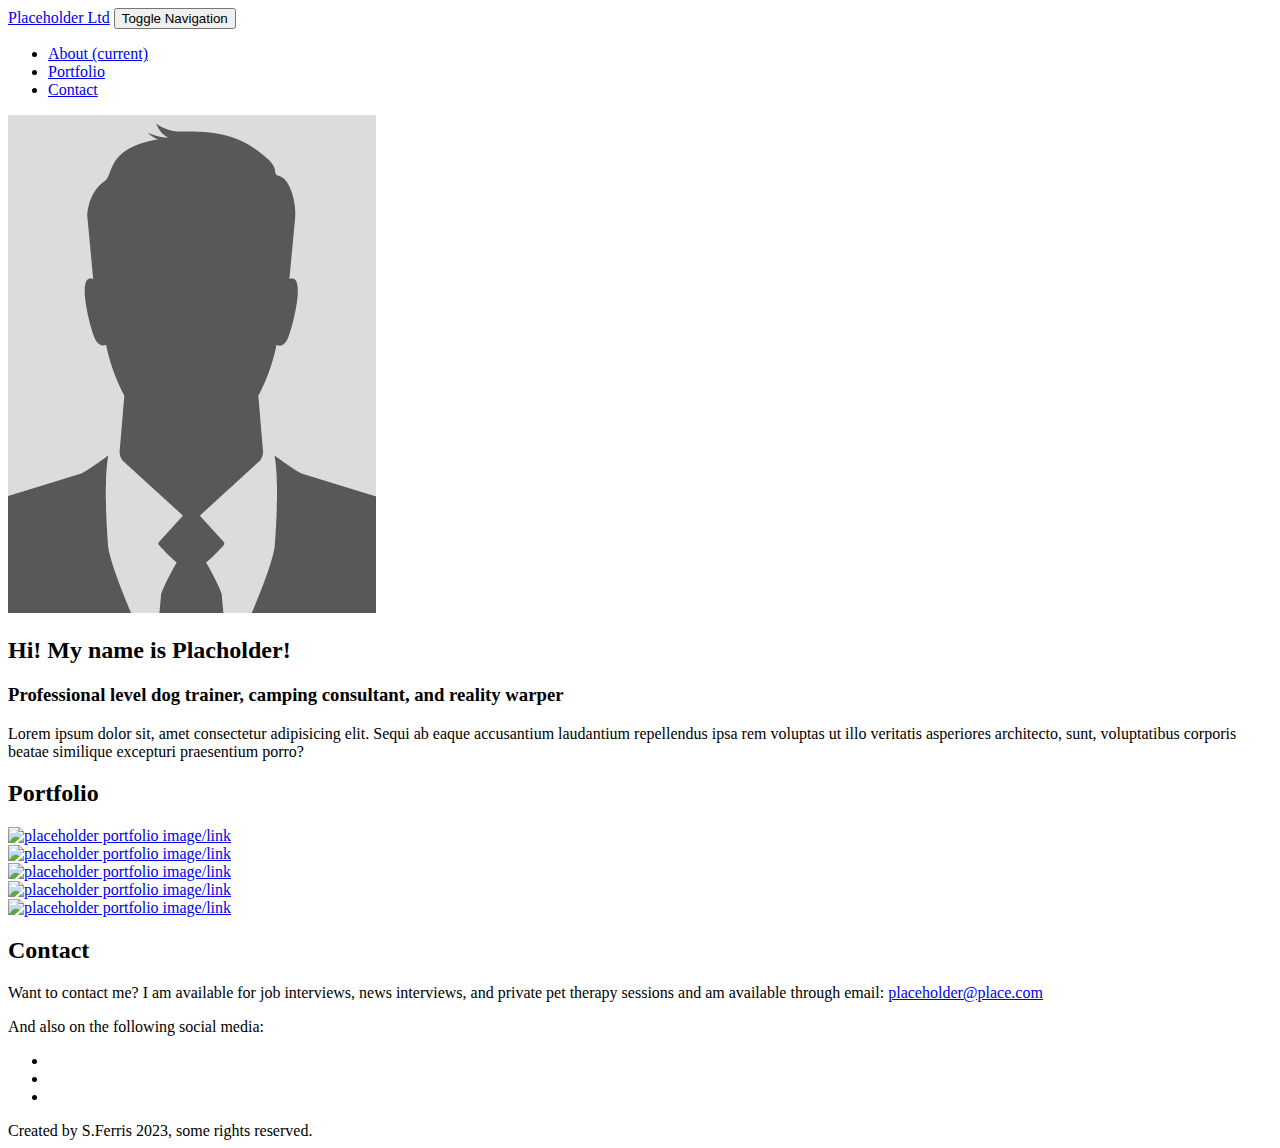
==== basic_portfolio/index.html @ ab1d17e2 "Rewrite the navbar and menu" ====
<!DOCTYPE html>
<html lang="en">
<head>
    <meta charset="UTF-8">
    <meta http-equiv="X-UA-Compatible" content="IE=edge">
    <meta name="viewport" content="width=device-width, initial-scale=1.0">
    <title>__Name__ Portfolio</title>
    <!--Bootstrap CSS cdn-->
    <link rel="stylesheet" href="https://cdn.jsdelivr.net/npm/bootstrap@4.6.2/dist/css/bootstrap.min.css" integrity="sha384-xOolHFLEh07PJGoPkLv1IbcEPTNtaed2xpHsD9ESMhqIYd0nLMwNLD69Npy4HI+N" crossorigin="anonymous">
    <!--Compiled stylesheet-->
    <link rel="stylesheet" href="/styles/main.css">
    <!--Font awesome cdn-->
    <link rel="stylesheet" href="https://cdnjs.cloudflare.com/ajax/libs/font-awesome/6.4.0/css/all.min.css" integrity="sha512-iecdLmaskl7CVkqkXNQ/ZH/XLlvWZOJyj7Yy7tcenmpD1ypASozpmT/E0iPtmFIB46ZmdtAc9eNBvH0H/ZpiBw==" crossorigin="anonymous" referrerpolicy="no-referrer">
    <!--Google font-->
    <link href="https://fonts.googleapis.com/css?family=Open+Sans" rel="stylesheet">
    <!--Bootstrap JS and jQuery cdns-->
    <script src="https://cdn.jsdelivr.net/npm/jquery@3.5.1/dist/jquery.slim.min.js" integrity="sha384-DfXdz2htPH0lsSSs5nCTpuj/zy4C+OGpamoFVy38MVBnE+IbbVYUew+OrCXaRkfj" crossorigin="anonymous"></script>
    <script src="https://cdn.jsdelivr.net/npm/bootstrap@4.6.2/dist/js/bootstrap.bundle.min.js" integrity="sha384-Fy6S3B9q64WdZWQUiU+q4/2Lc9npb8tCaSX9FK7E8HnRr0Jz8D6OP9dO5Vg3Q9ct" crossorigin="anonymous"></script>
    <!--JS-->
    <script src="/main.js"></script>
</head>
<body data-spy="scroll" data-target="#navbar">
    <nav class="navbar navbar-expand-lg navbar-dark bg-dark fixed-top">
        <a class="navbar-brand" href="#"><i class="fa fa-rocket" aria-hidden="true"></i> Placeholder Ltd</a>
        <button class="navbar-toggler" type="button" data-toggle="collapse" data-target="#navbarSupportedContent" aria-controls="navbarSupportedContent" aria-expanded="false" aria-label="Toggle navigation">
            <span class="sr-only">Toggle Navigation</span>
            <span class="navbar-toggler-icon"></span>
        </button>

        <div class="collapse navbar-collapse" id="navbarSupportedContent">
            <ul class="navbar-nav ml-auto">
                <li class="nav-item active">
                    <a class="nav-link" href="#about">About <span class="sr-only">(current)</span></a>
                </li>
                <li class="nav-item">
                    <a class="nav-link" href="#portfolio">Portfolio</a>
                </li>
                <li class="nav-item">
                    <a class="nav-link" href="#contact">Contact</a>
                </li>
            </ul>
        </div>
    </nav>
    
    <div class="jumbotron" id="about">
        <div class="container">
            <div class="row">
                <div class="col-6">
                    <img src="img/man-placeholder-e1520494457998.png" alt="placeholder portrait" class="img-fluid img-circle">
                </div>
                <div class="col-12">
                    <h2>Hi! My name is Placholder!</h2>
                    <h3>Professional level dog trainer, camping consultant, and reality warper</h3>
                    <p>Lorem ipsum dolor sit, amet consectetur adipisicing elit. Sequi ab eaque accusantium laudantium repellendus ipsa rem voluptas ut illo veritatis asperiores architecto, sunt, voluptatibus corporis beatae similique excepturi praesentium porro?</p>

                </div>
            </div>
        </div>
    </div>
    <div class="container portfolio" id="portfolio">
        <h2><i class="fa fa-code" aria-hidden="true"></i> Portfolio</h2>
        <div class="row">
            <div class="col-lg-4 portfolio-item">
                <a href="#">
                    <img class="img-fluid" src="https://placehold.co/600x400/blue-green/white?text=Placeholder+Project" alt="placeholder portfolio image/link">
                </a>
            </div>
            <div class="col-lg-4 portfolio-item">
                <a href="#">
                    <img class="img-fluid" src="https://placehold.co/600x400/blue-green/white?text=Placeholder+Project" alt="placeholder portfolio image/link">
                </a>
            </div>
            <div class="col-lg-4 portfolio-item">
                <a href="#">
                    <img class="img-fluid" src="https://placehold.co/600x400/blue-green/white?text=Placeholder+Project" alt="placeholder portfolio image/link">
                </a>
            </div>
            <div class="col-lg-4 portfolio-item">
                <a href="#">
                    <img class="img-fluid" src="https://placehold.co/600x400/blue-green/white?text=Placeholder+Project" alt="placeholder portfolio image/link">
                </a>
            </div>
            <div class="col-lg-4 portfolio-item">
                <a href="#">
                    <img class="img-fluid" src="https://placehold.co/600x400/blue-green/white?text=Placeholder+Project" alt="placeholder portfolio image/link">
                </a>
            </div>
        </div>
    </div>
    <div class="jumbotron contact" id="contact">
        <div class="container">
            <div class="row">
                <div class="col-md-6">
                    <h2><i class="fa fa-envelope"></i> Contact</h2>
                    <p>
                        Want to contact me? I am available for job interviews, news interviews, and private pet therapy sessions and am available through email:
                        <a href="mailto:placeholder@place.com">placeholder@place.com</a>
                    </p>
                    <p>And also on the following social media:</p>
                    <ul class="list-inline social">
                        <li><a href="#" target="_blank"><i class="fa-brands fa-linkedin" aria-hidden="true"></i></a></li>
                        <li><a href="#" target="_blank"><i class="fa-brands fa-github" aria-hidden="true"></i></a></li>
                        <li><a href="#" target="_blank"><i class="fa-brands fa-twitter" aria-hidden="true"></i></a></li>
                    </ul>
                </div>
            </div>
        </div>
    </div>
    <footer>
        <div class="container">
            Created by S.Ferris 2023, some rights reserved.
        </div>
    </footer>
</body>
</html>
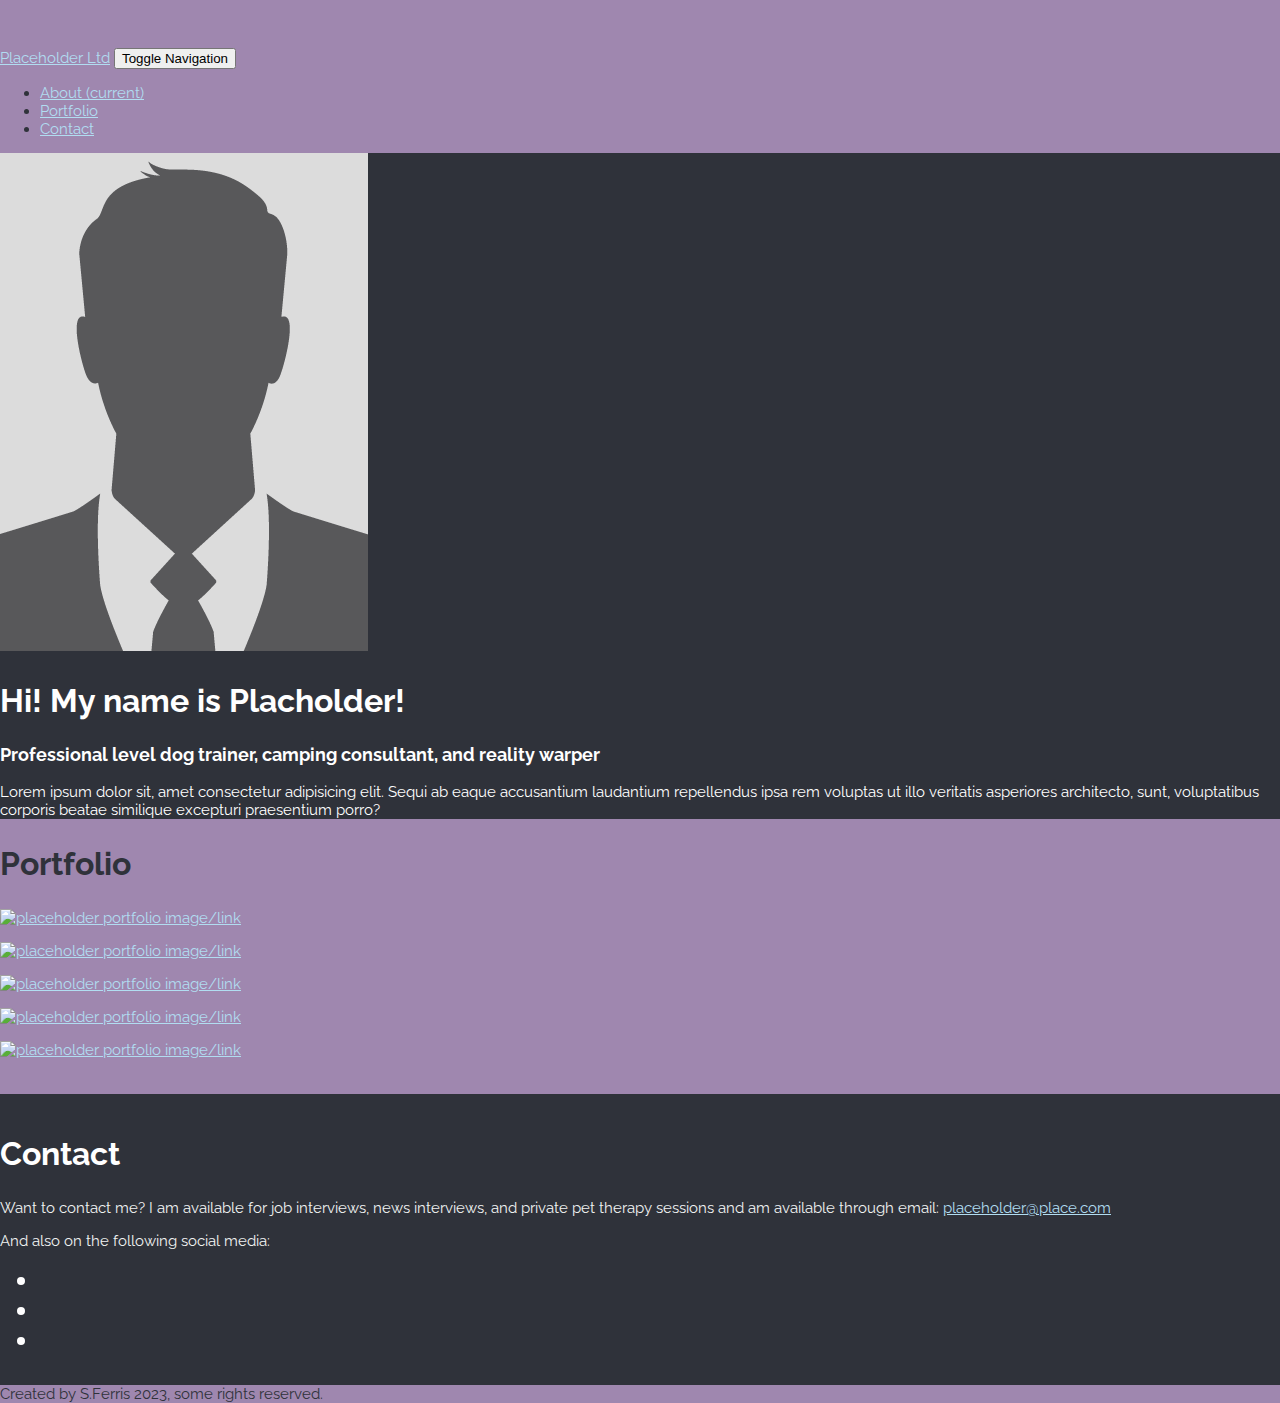
==== commit a5d07264: "First pass of design finished" ====
--- a/basic_portfolio/index.html
+++ b/basic_portfolio/index.html
@@ -8,19 +8,17 @@
     <!--Bootstrap CSS cdn-->
     <link rel="stylesheet" href="https://cdn.jsdelivr.net/npm/bootstrap@4.6.2/dist/css/bootstrap.min.css" integrity="sha384-xOolHFLEh07PJGoPkLv1IbcEPTNtaed2xpHsD9ESMhqIYd0nLMwNLD69Npy4HI+N" crossorigin="anonymous">
     <!--Compiled stylesheet-->
-    <link rel="stylesheet" href="/styles/main.css">
+    <link rel="stylesheet" href="./styles/main.css">
     <!--Font awesome cdn-->
     <link rel="stylesheet" href="https://cdnjs.cloudflare.com/ajax/libs/font-awesome/6.4.0/css/all.min.css" integrity="sha512-iecdLmaskl7CVkqkXNQ/ZH/XLlvWZOJyj7Yy7tcenmpD1ypASozpmT/E0iPtmFIB46ZmdtAc9eNBvH0H/ZpiBw==" crossorigin="anonymous" referrerpolicy="no-referrer">
-    <!--Google font-->
-    <link href="https://fonts.googleapis.com/css?family=Open+Sans" rel="stylesheet">
     <!--Bootstrap JS and jQuery cdns-->
     <script src="https://cdn.jsdelivr.net/npm/jquery@3.5.1/dist/jquery.slim.min.js" integrity="sha384-DfXdz2htPH0lsSSs5nCTpuj/zy4C+OGpamoFVy38MVBnE+IbbVYUew+OrCXaRkfj" crossorigin="anonymous"></script>
     <script src="https://cdn.jsdelivr.net/npm/bootstrap@4.6.2/dist/js/bootstrap.bundle.min.js" integrity="sha384-Fy6S3B9q64WdZWQUiU+q4/2Lc9npb8tCaSX9FK7E8HnRr0Jz8D6OP9dO5Vg3Q9ct" crossorigin="anonymous"></script>
     <!--JS-->
     <script src="/main.js"></script>
 </head>
-<body data-spy="scroll" data-target="#navbar">
-    <nav class="navbar navbar-expand-lg navbar-dark bg-dark fixed-top">
+<body data-spy="scroll" data-target="#navbar" data-offset="0">
+    <nav class="navbar navbar-expand-lg navbar-dark bg-dark fixed-top" id="navbar">
         <a class="navbar-brand" href="#"><i class="fa fa-rocket" aria-hidden="true"></i> Placeholder Ltd</a>
         <button class="navbar-toggler" type="button" data-toggle="collapse" data-target="#navbarSupportedContent" aria-controls="navbarSupportedContent" aria-expanded="false" aria-label="Toggle navigation">
             <span class="sr-only">Toggle Navigation</span>
@@ -29,7 +27,7 @@
 
         <div class="collapse navbar-collapse" id="navbarSupportedContent">
             <ul class="navbar-nav ml-auto">
-                <li class="nav-item active">
+                <li class="nav-item">
                     <a class="nav-link" href="#about">About <span class="sr-only">(current)</span></a>
                 </li>
                 <li class="nav-item">
@@ -41,52 +39,53 @@
             </ul>
         </div>
     </nav>
-    
-    <div class="jumbotron" id="about">
-        <div class="container">
-            <div class="row">
-                <div class="col-6">
-                    <img src="img/man-placeholder-e1520494457998.png" alt="placeholder portrait" class="img-fluid img-circle">
+
+    <div class="jumbotron about" id="about">
+        <div class="container-fluid">
+            <div class="row align-items-center">
+                <div class="col-md-3">
+                    <img src="img/man-placeholder-e1520494457998.png" alt="placeholder portrait" class="img-fluid rounded-circle">
                 </div>
-                <div class="col-12">
+                <div class="col-md-9">
                     <h2>Hi! My name is Placholder!</h2>
                     <h3>Professional level dog trainer, camping consultant, and reality warper</h3>
                     <p>Lorem ipsum dolor sit, amet consectetur adipisicing elit. Sequi ab eaque accusantium laudantium repellendus ipsa rem voluptas ut illo veritatis asperiores architecto, sunt, voluptatibus corporis beatae similique excepturi praesentium porro?</p>
-
                 </div>
             </div>
         </div>
     </div>
+
     <div class="container portfolio" id="portfolio">
         <h2><i class="fa fa-code" aria-hidden="true"></i> Portfolio</h2>
         <div class="row">
             <div class="col-lg-4 portfolio-item">
                 <a href="#">
-                    <img class="img-fluid" src="https://placehold.co/600x400/blue-green/white?text=Placeholder+Project" alt="placeholder portfolio image/link">
+                    <img class="img-fluid" src="https://placehold.co/600x400/b1ddf1ff/fffffff?text=Placeholder+Project" alt="placeholder portfolio image/link">
                 </a>
             </div>
             <div class="col-lg-4 portfolio-item">
                 <a href="#">
-                    <img class="img-fluid" src="https://placehold.co/600x400/blue-green/white?text=Placeholder+Project" alt="placeholder portfolio image/link">
+                    <img class="img-fluid" src="https://placehold.co/600x400/b1ddf1ff/fffffff?text=Placeholder+Project" alt="placeholder portfolio image/link">
                 </a>
             </div>
             <div class="col-lg-4 portfolio-item">
                 <a href="#">
-                    <img class="img-fluid" src="https://placehold.co/600x400/blue-green/white?text=Placeholder+Project" alt="placeholder portfolio image/link">
+                    <img class="img-fluid" src="https://placehold.co/600x400/b1ddf1ff/fffffff?text=Placeholder+Project" alt="placeholder portfolio image/link">
                 </a>
             </div>
             <div class="col-lg-4 portfolio-item">
                 <a href="#">
-                    <img class="img-fluid" src="https://placehold.co/600x400/blue-green/white?text=Placeholder+Project" alt="placeholder portfolio image/link">
+                    <img class="img-fluid" src="https://placehold.co/600x400/b1ddf1ff/fffffff?text=Placeholder+Project" alt="placeholder portfolio image/link">
                 </a>
             </div>
             <div class="col-lg-4 portfolio-item">
                 <a href="#">
-                    <img class="img-fluid" src="https://placehold.co/600x400/blue-green/white?text=Placeholder+Project" alt="placeholder portfolio image/link">
+                    <img class="img-fluid" src="https://placehold.co/600x400/b1ddf1ff/fffffff?text=Placeholder+Project" alt="placeholder portfolio image/link">
                 </a>
             </div>
         </div>
     </div>
+
     <div class="jumbotron contact" id="contact">
         <div class="container">
             <div class="row">
@@ -98,16 +97,17 @@
                     </p>
                     <p>And also on the following social media:</p>
                     <ul class="list-inline social">
-                        <li><a href="#" target="_blank"><i class="fa-brands fa-linkedin" aria-hidden="true"></i></a></li>
-                        <li><a href="#" target="_blank"><i class="fa-brands fa-github" aria-hidden="true"></i></a></li>
-                        <li><a href="#" target="_blank"><i class="fa-brands fa-twitter" aria-hidden="true"></i></a></li>
+                        <li class="list-inline-item"><a href="#" target="_blank"><i class="fa-brands fa-linkedin" aria-hidden="true"></i></a></li>
+                        <li class="list-inline-item"><a href="#" target="_blank"><i class="fa-brands fa-github" aria-hidden="true"></i></a></li>
+                        <li class="list-inline-item"><a href="#" target="_blank"><i class="fa-brands fa-twitter" aria-hidden="true"></i></a></li>
                     </ul>
                 </div>
             </div>
         </div>
     </div>
+
     <footer>
-        <div class="container">
+        <div class="container border">
             Created by S.Ferris 2023, some rights reserved.
         </div>
     </footer>
--- a/basic_portfolio/styles/main.css
+++ b/basic_portfolio/styles/main.css
@@ -0,0 +1,55 @@
+@import url("https://fonts.googleapis.com/css2?family=Raleway:wght@400;600&display=swap");
+/* Layout */
+body {
+  position: relative;
+  margin: 3rem 0 0 0;
+  font-family: "Raleway", sans-serif;
+  font-size: 0.938rem;
+  color: #2f323a;
+  background-color: #9f87af;
+}
+
+h2 {
+  font-size: 2rem;
+  font-weight: bold;
+}
+
+.jumbotron.about {
+  background-color: #2f323a;
+  color: #fff;
+}
+
+.container.portfolio {
+  padding-bottom: 35px;
+}
+
+.container.portfolio .portfolio-item {
+  margin-top: 15px;
+}
+
+a {
+  color: #b1ddf1;
+}
+
+h2 i {
+  color: #b1ddf1;
+}
+
+a:hover, a:focus {
+  color: #b1ddf1;
+  text-decoration: none;
+}
+
+.jumbotron.contact {
+  padding: 15px 0px;
+  background-color: #2f323a;
+  color: #fff;
+}
+
+.jumbotron.contact p {
+  color: #F1F2F2;
+}
+
+.list-inline.social li {
+  font-size: 25px;
+}/*# sourceMappingURL=main.css.map */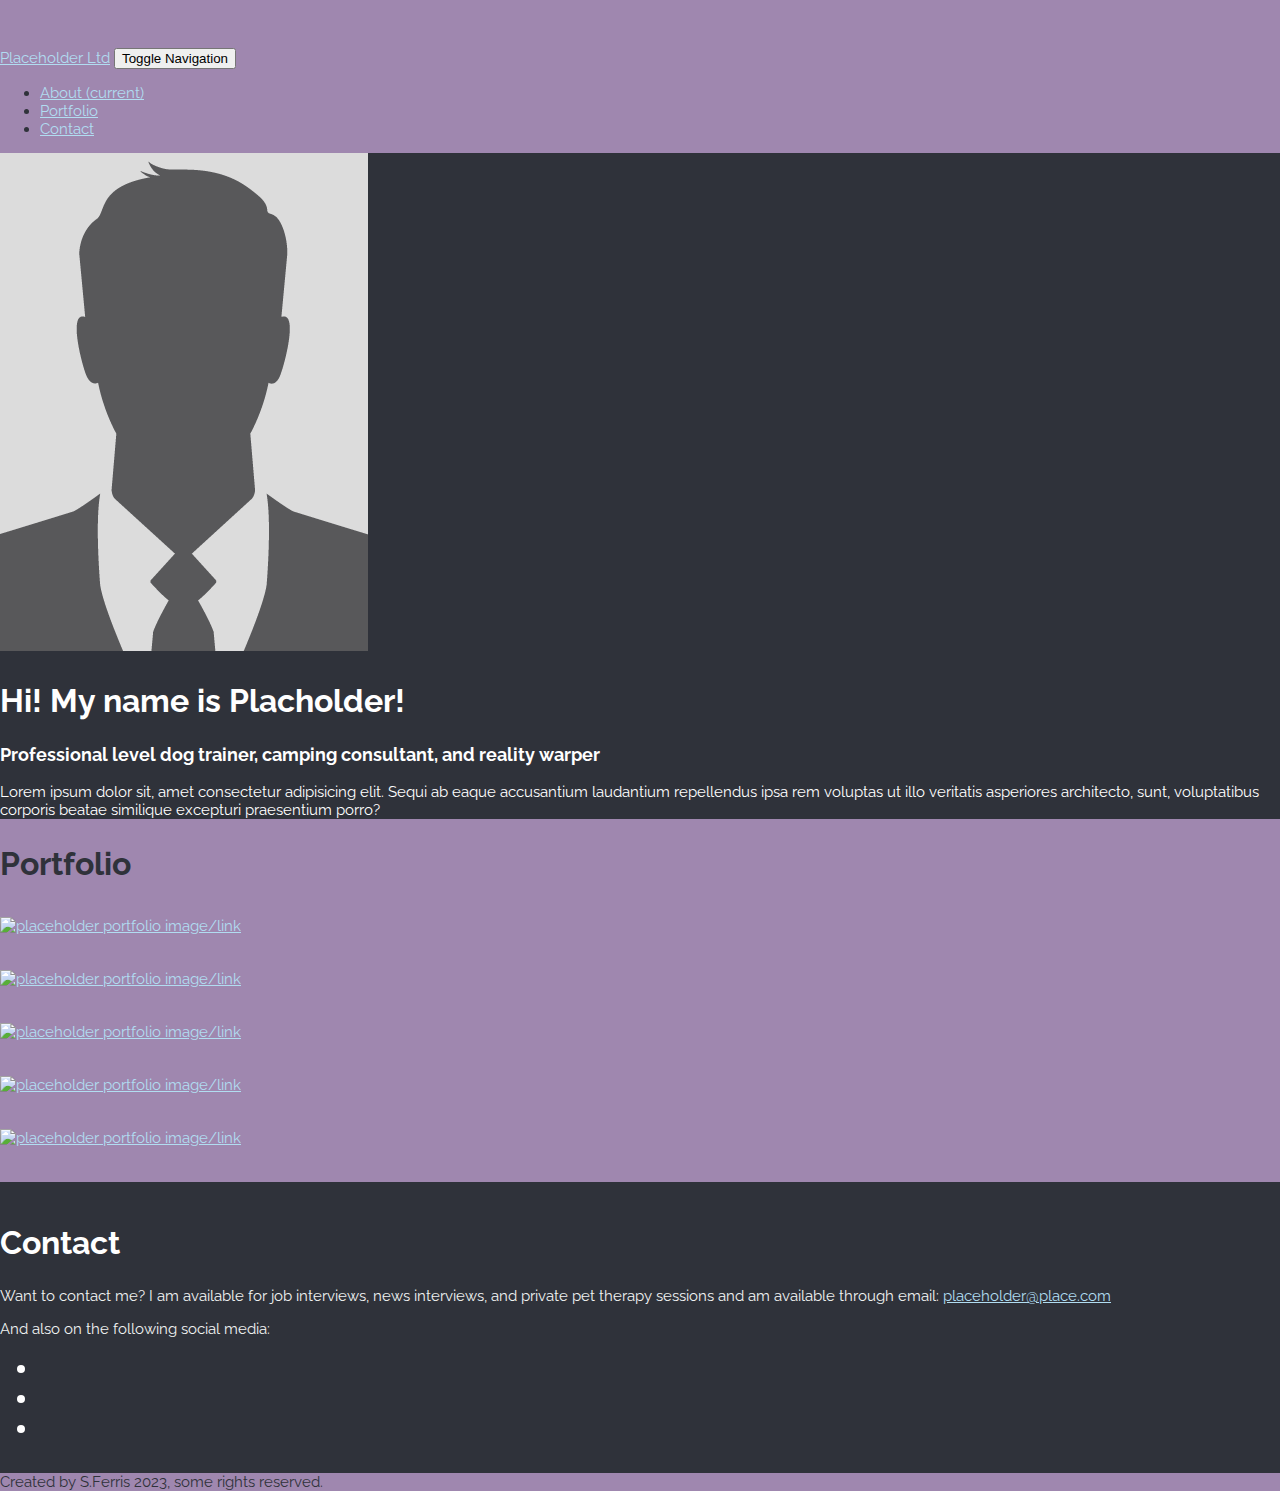
==== commit 39b1dab1: "fix alignment of portfolio items" ====
--- a/basic_portfolio/index.html
+++ b/basic_portfolio/index.html
@@ -73,6 +73,8 @@
                     <img class="img-fluid" src="https://placehold.co/600x400/b1ddf1ff/fffffff?text=Placeholder+Project" alt="placeholder portfolio image/link">
                 </a>
             </div>
+        </div>
+        <div class="row justify-content-center">
             <div class="col-lg-4 portfolio-item">
                 <a href="#">
                     <img class="img-fluid" src="https://placehold.co/600x400/b1ddf1ff/fffffff?text=Placeholder+Project" alt="placeholder portfolio image/link">
@@ -107,7 +109,7 @@
     </div>
 
     <footer>
-        <div class="container border">
+        <div class="container">
             Created by S.Ferris 2023, some rights reserved.
         </div>
     </footer>
--- a/basic_portfolio/styles/main.css
+++ b/basic_portfolio/styles/main.css
@@ -24,7 +24,7 @@
 }
 
 .container.portfolio .portfolio-item {
-  margin-top: 15px;
+  margin-top: 35px;
 }
 
 a {
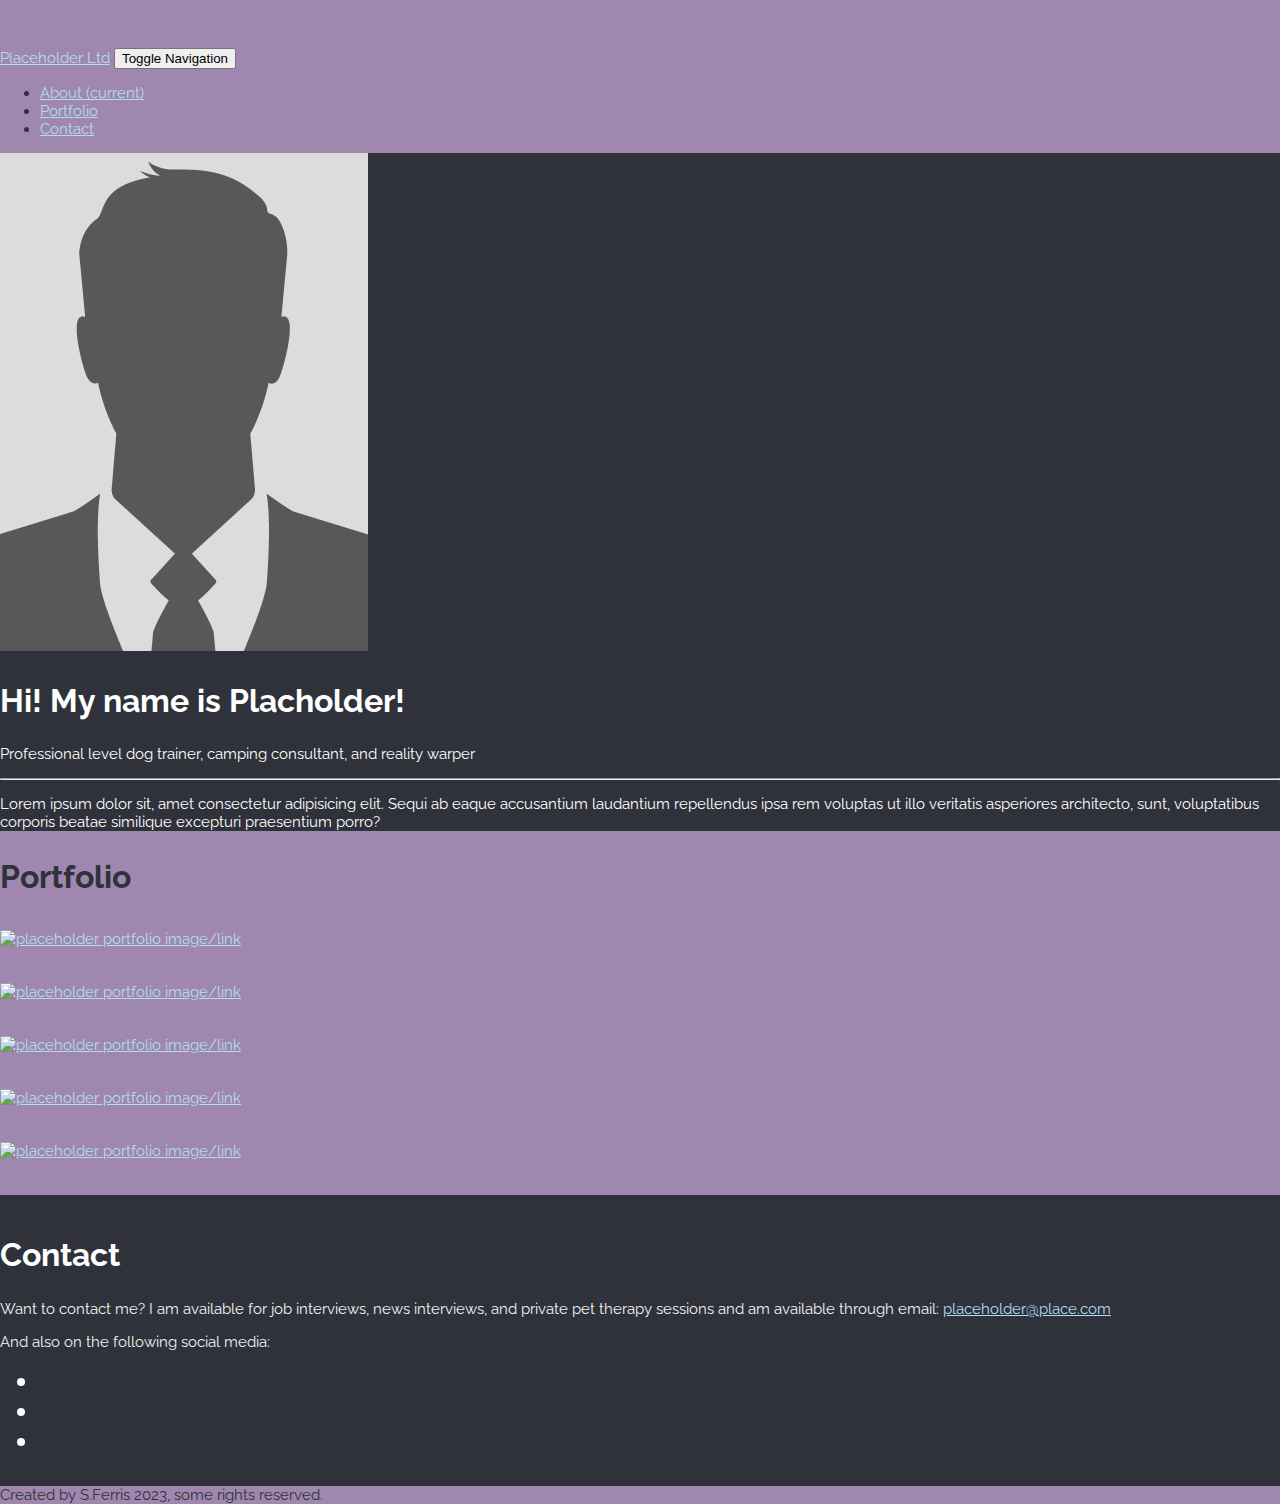
==== commit 4f3f8687: "Update to the about sections look" ====
--- a/basic_portfolio/index.html
+++ b/basic_portfolio/index.html
@@ -17,8 +17,8 @@
     <!--JS-->
     <script src="/main.js"></script>
 </head>
-<body data-spy="scroll" data-target="#navbar" data-offset="0">
-    <nav class="navbar navbar-expand-lg navbar-dark bg-dark fixed-top" id="navbar">
+<body data-spy="scroll" data-target="#navbar" data-offset="50">
+    <nav class="navbar navbar-expand-lg navbar-dark nav-custom fixed-top" id="navbar">
         <a class="navbar-brand" href="#"><i class="fa fa-rocket" aria-hidden="true"></i> Placeholder Ltd</a>
         <button class="navbar-toggler" type="button" data-toggle="collapse" data-target="#navbarSupportedContent" aria-controls="navbarSupportedContent" aria-expanded="false" aria-label="Toggle navigation">
             <span class="sr-only">Toggle Navigation</span>
@@ -40,16 +40,17 @@
         </div>
     </nav>
 
-    <div class="jumbotron about" id="about">
+    <div class="jumbotron about vh-100" id="about">
         <div class="container-fluid">
             <div class="row align-items-center">
                 <div class="col-md-3">
                     <img src="img/man-placeholder-e1520494457998.png" alt="placeholder portrait" class="img-fluid rounded-circle">
                 </div>
                 <div class="col-md-9">
-                    <h2>Hi! My name is Placholder!</h2>
-                    <h3>Professional level dog trainer, camping consultant, and reality warper</h3>
-                    <p>Lorem ipsum dolor sit, amet consectetur adipisicing elit. Sequi ab eaque accusantium laudantium repellendus ipsa rem voluptas ut illo veritatis asperiores architecto, sunt, voluptatibus corporis beatae similique excepturi praesentium porro?</p>
+                    <h2 class="display-3">Hi! My name is Placholder!</h2>
+                    <p class="lead">Professional level dog trainer, camping consultant, and reality warper</p>
+                    <hr class="my-4">
+                    <p class="lead">Lorem ipsum dolor sit, amet consectetur adipisicing elit. Sequi ab eaque accusantium laudantium repellendus ipsa rem voluptas ut illo veritatis asperiores architecto, sunt, voluptatibus corporis beatae similique excepturi praesentium porro?</p>
                 </div>
             </div>
         </div>
--- a/basic_portfolio/styles/main.css
+++ b/basic_portfolio/styles/main.css
@@ -9,6 +9,10 @@
   background-color: #9f87af;
 }
 
+.nav-custom {
+  background-color: #9f87af;
+}
+
 h2 {
   font-size: 2rem;
   font-weight: bold;
@@ -17,6 +21,10 @@
 .jumbotron.about {
   background-color: #2f323a;
   color: #fff;
+}
+
+hr {
+  background-color: #b1ddf1;
 }
 
 .container.portfolio {
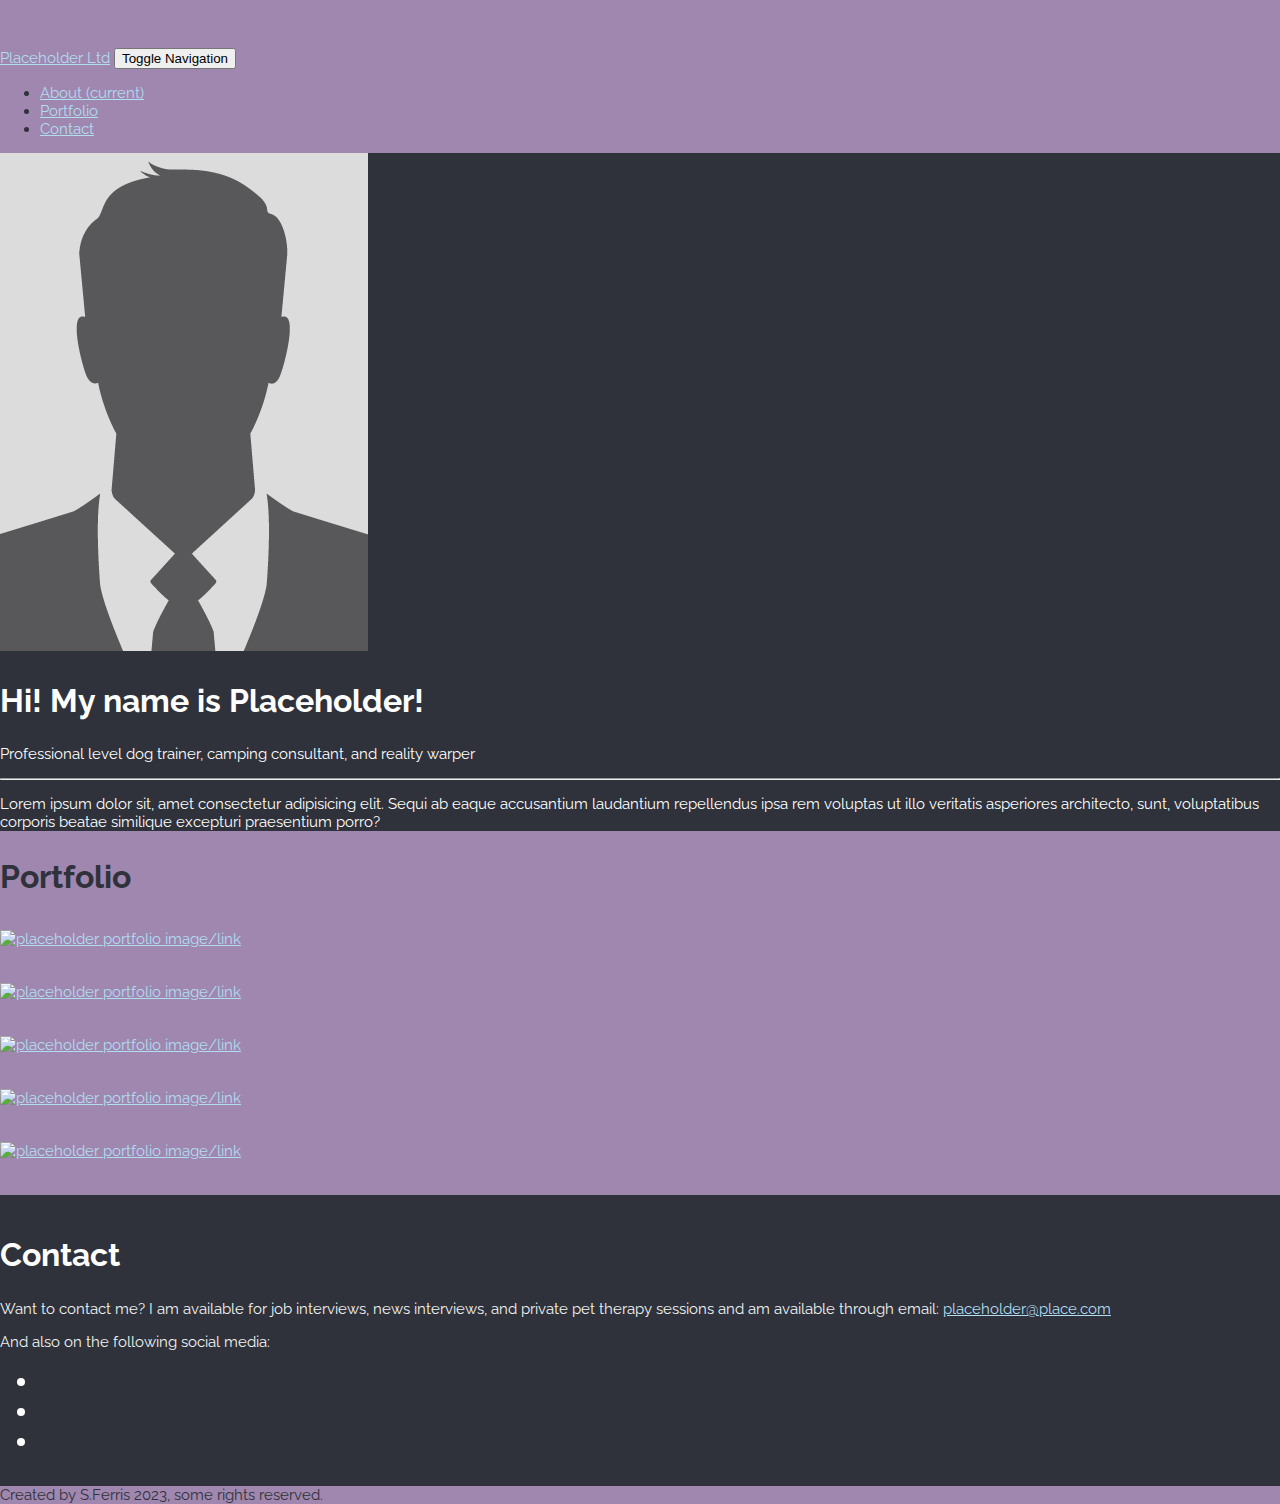
==== commit c217459c: "fix portfolio section height to 100%" ====
--- a/basic_portfolio/index.html
+++ b/basic_portfolio/index.html
@@ -47,7 +47,7 @@
                     <img src="img/man-placeholder-e1520494457998.png" alt="placeholder portrait" class="img-fluid rounded-circle">
                 </div>
                 <div class="col-md-9">
-                    <h2 class="display-3">Hi! My name is Placholder!</h2>
+                    <h2 class="display-3">Hi! My name is Placeholder!</h2>
                     <p class="lead">Professional level dog trainer, camping consultant, and reality warper</p>
                     <hr class="my-4">
                     <p class="lead">Lorem ipsum dolor sit, amet consectetur adipisicing elit. Sequi ab eaque accusantium laudantium repellendus ipsa rem voluptas ut illo veritatis asperiores architecto, sunt, voluptatibus corporis beatae similique excepturi praesentium porro?</p>
@@ -56,7 +56,7 @@
         </div>
     </div>
 
-    <div class="container portfolio" id="portfolio">
+    <div class="container portfolio vh-100" id="portfolio">
         <h2><i class="fa fa-code" aria-hidden="true"></i> Portfolio</h2>
         <div class="row">
             <div class="col-lg-4 portfolio-item">
